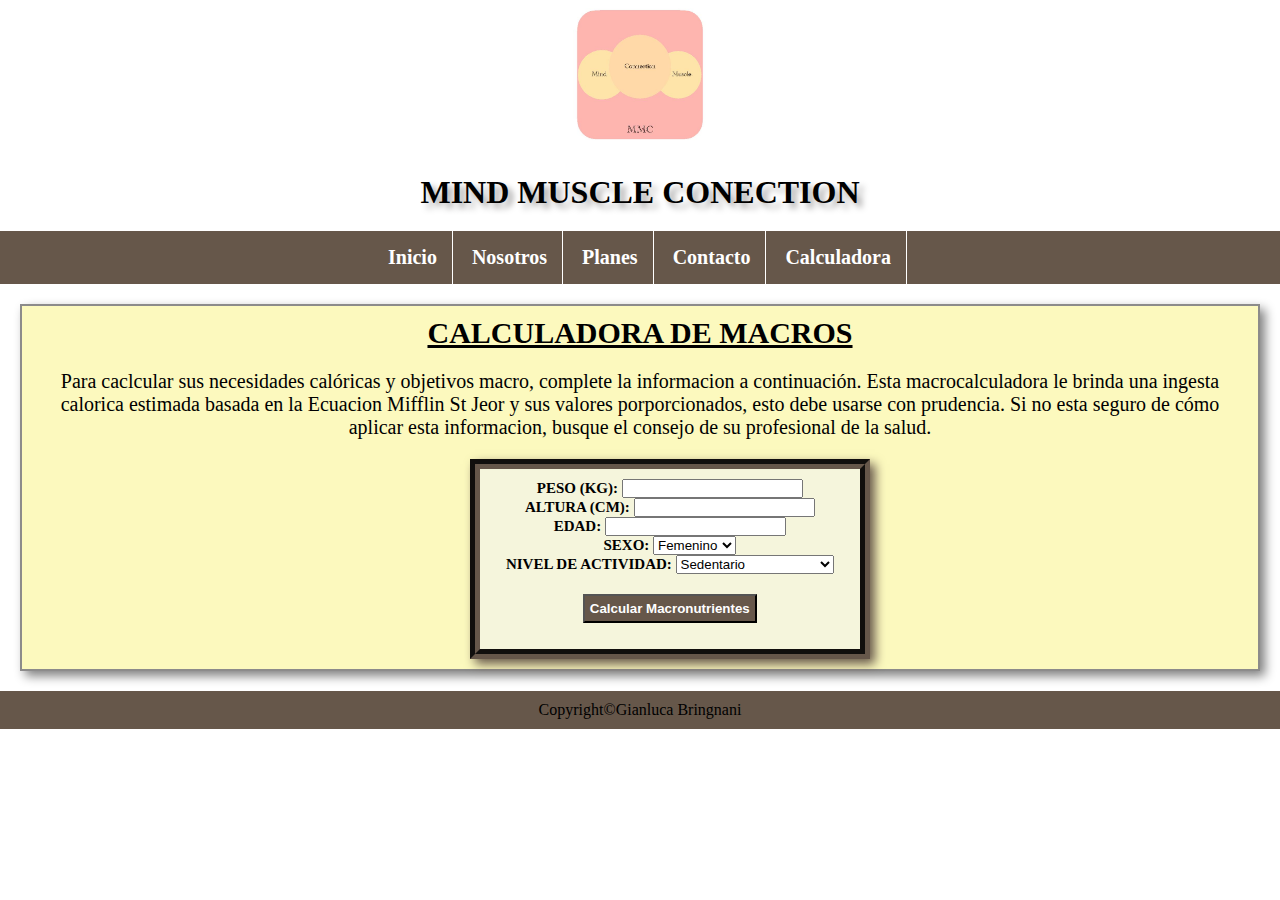
==== pages/calcmacros.html @ 84126edc "mi primera version" ====
<!DOCTYPE html>
<html lang="en">

<head>
    <meta charset="UTF-8">
    <meta http-equiv="X-UA-Compatible" content="IE=edge">
    <meta name="viewport" content="width=device-width, initial-scale=1.0">
    <title>Mind Muscle Conection</title>
    <link rel="stylesheet" href="../css/estilos.css">
</head>

<body>
    <header>
        <div><img src="../img/logo.jpg" alt="logo" class="logo"></div>
        <h1>Mind Muscle Conection</h1>
        <nav class="menu">
            <ul>
                <li><a href="../index.html">Inicio</a> </li>
                <li><a href="nosotros.html">Nosotros</a> </li>
                <li><a href="planes.html">Planes</a> </li>
                <li><a href="contacto.html">Contacto</a> </li>
                <li><a href="calcmacros.html">Calculadora</a></li>
            </ul>
        </nav>
    </header>
    <main>
        <h2 class="texto-calc">Calculadora de Macros</h2>
        <div class="texto">
            <p>Para caclcular sus necesidades calóricas y objetivos macro, complete la informacion a continuación. Esta
                macrocalculadora le brinda una ingesta calorica estimada basada en la Ecuacion Mifflin St Jeor y sus
                valores porporcionados, esto debe usarse con prudencia. Si no esta seguro de cómo aplicar esta
                informacion, busque el consejo de su profesional de la salud.</p>
        </div>
        <div class="formulario">
            <form>
                <label for="weight">Peso (kg):</label>
                <input type="number" id="weight" name="weight">
                <br>
                <label for="height">Altura (cm):</label>
                <input type="number" id="height" name="height">
                <br>
                <label for="age">Edad:</label>
                <input type="number" id="age" name="age">
                <br>
                <label for="sex">Sexo:</label>
                <select id="sex" name="sex">
                    <option value="female">Femenino</option>
                    <option value="male">Masculino</option>
                </select>
                <br>
                <label for="activity_level">Nivel de actividad:</label>
                <select id="activity_level" name="activity_level">
                    <option value="1.2">Sedentario</option>
                    <option value="1.375">Ligeramente activo</option>
                    <option value="1.55">Moderadamente activo</option>
                    <option value="1.725">Altamente activo</option>
                    <option value="1.9">Muy altamente activo</option>
                </select>
                <br>
                <button type="button">Calcular Macronutrientes</button>
            </form>
        </div>
    </main>
    <footer class="footer">
        <p>Copyright&copy;Gianluca Bringnani</p>
    </footer>
</body>

</html>
---- css/estilos.css ----
/*GENERAL*/
*{
    margin: 0;
    padding: 0;
    box-sizing: border-box;
}

body{
    background: white;
    font-family: 'Amatic SC', cursive; 
}

header{
    width: 100%;
    text-align: center;
}

.logo{
    width: 150px;
    height: 150px;
}

.text-center{
    text-align: center;
}

.menu{
    background-color: #66574a;
}

.menu ul li {
    display: inline-block;
    font-size: 20px;
    font-weight: bold;
    border-right: 1px solid white;
}

.menu ul li a{
    display: block;
    padding: 15px;
    text-decoration: none;
    color: white;
}

.menu ul li:hover{
  background: white;
  cursor: pointer; 
}

.menu ul li:hover a{
    color: black;
    font-weight: bold;
    text-decoration: underline;
}

h1{
    text-transform: uppercase;
    margin: 20px;
    text-shadow: 5px 5px 6px rgb(169, 168, 168);
}

main{
    background: #FCF9BE;
    border: 2px solid rgb(140, 139, 139);
    box-shadow: 5px 5px 10px gray;
    margin: 20px;
    padding: 10px;
    font-size: 20px;
    text-align: justify;
}

/*HOME*/
.imguno{
    width: 500px;
    height: 350px;
    border: 10px groove  #66574a;
    box-shadow: 10px 10px 10px  #66574a;
    margin-left: 5px;
}

.flex{
    display: flex;
    flex-direction: row;
}

.-flex{
    display: flex;
    flex-direction: row-reverse;
}

.texto-uno{
    padding: 60px;
    text-align: justify;
    font-size: 20px;
}

.titulo-uno{
    margin: 20px;
    font-size: 30px;
    text-decoration: underline;
}

/*NOSOTROS*/
.title{
    font-size: 25px;
    margin: 10px;
    text-decoration: underline;
}


/*PLANES*/
.flexbox{
    display: flex;
    flex-wrap: wrap;
} 

.planes{
    text-decoration: dotted;
    border: 1px double black;
    border-radius: 5px;
    font-size: 17px;
    width: 30%;
    margin: 10px;
    height: 260px;
    flex-grow: 1;
    text-transform: uppercase;
    background: white;
}

.planes p{
    margin: 18px;
}

.precio{
    font-size: 30px;
    color: black;
}

.btn-precio{
    background: #66574a;
    display: block;
    padding: 10px;
    color: #fff;
    text-decoration: none;
    border-radius: 3px;
}

.btn-precio:hover{
    background: #4c4036;
}

/*CONTACTO*/
div i{
    font-size: 70px;
}

.contacto{
    margin: 15px;
    padding: 15px;
}

.contacto a{
    text-decoration: none;
    color: black;
}

/*CALCULADORA*/
.texto-calc{
    text-align: center;
    text-decoration: underline;
    text-transform: uppercase;
    margin-bottom: 20px;
}

.texto p{
    text-align: center;
    margin-bottom: 20px;
}

.formulario{
    background: beige;
    width: 400px;
    height: 200px;
    margin-left: 36%;
    border: 10px groove  #66574a;
    box-shadow: 5px 5px 10px  #66574a;
}

form{
    text-align: center;
    margin-top: 10px ;
    text-transform: uppercase;
    font-weight: bold;
    font-size: 15px;
}

form button{
    margin-top: 20px;
    background: #66574a;
    color: white;
    padding: 5px;
    font-weight: bold;
}

form button:hover{
    background: #50443a;
    color: white;
    padding: 5px;
    font-weight: bold;
    text-align: center;
}

.footer{
    text-align: center;
    background: #66574a;
    padding: 10px;
    bottom: 0px;
}

@media(max-width:1200px){
    .imguno{
        width: 500px;
        height: 350px;
        border: 10px groove  #66574a;
        box-shadow: 10px 10px 10px  #66574a;
        margin-left: 5px;
        margin-top: 150px;
    }

    .planes{
    text-decoration: dotted;
    border: 1px double black;
    border-radius: 5px;
    font-size: 14px;
    width: 30%;
    margin: 10px;
    height: 260px;
    flex-grow: 1;
    text-transform: uppercase;
    background: white;    
    }
}

@media(max-width:992px){
    h1{
        text-transform: uppercase;
        margin: 10px;
        text-shadow: 5px 5px 6px rgb(169, 168, 168);
    }

    .imguno{
        width: 250px;
        height: 150px;
        border: 10px groove  #66574a;
        box-shadow: 10px 10px 10px  #66574a;
        margin: 0px;
        margin-left: 320px;
        padding: 0px;
    }

    .titulo-uno{
        font-size: 15px;
        text-decoration: underline;
    }

    .title{
        font-size: 15px;
        text-decoration: underline;
    }

    .texto-uno{
        text-align: center;
        font-size: 20px;
        margin: 0px;
        padding: 0px;
    }

    .menu ul li {
        display: inline-block;
        font-size: 15px;
        font-weight: bold;
        border-right: 1px solid white;
    }

    .flex, 
    .-flex{
        display: inline;
    }

    .planes{
        text-decoration: dotted;
        border: 1px double black;
        border-radius: 5px;
        font-size: 10px;
        width: 30%;
        margin: 10px;
        height: 210px;
        text-transform: uppercase;
        background: white;   
    }
}

@media(max-width:768px){
    h1{
        text-transform: uppercase;
        margin: 10px;
        text-shadow: 5px 5px 6px rgb(169, 168, 168);
    }

    .imguno{
        width: 250px;
        height: 150px;
        border: 10px groove  #66574a;
        box-shadow: 10px 10px 10px  #66574a;
        margin: 0px;
        margin-left: 180px;
        padding: 0px;
    }

    .titulo-uno{
        font-size: 15px;
        text-decoration: underline;
    }

    .title{
        font-size: 15px;
        text-decoration: underline;
    }

    .texto-uno{
        text-align: center;
        font-size: 15px;
        margin: 0px;
        padding: 0px;
    }

    .menu ul li {
        display: inline-block;
        font-size: 15px;
        font-weight: bold;
        border-right: 1px solid white;
    }

    .flex, 
    .-flex{
        display: inline;
    }

    .planes{
        text-decoration: dotted;
        border: 1px double black;
        border-radius: 5px;
        font-size: 8px;
        width: 30%;
        margin: 10px;
        height: 195px;
        text-transform: uppercase;
        background: white;   
    }
}

@media(max-width:664px){
    h1{
        text-transform: uppercase;
        margin: 10px;
        text-shadow: 5px 5px 6px rgb(169, 168, 168);
    }

    .imguno{
        width: 250px;
        height: 150px;
        border: 10px groove  #66574a;
        box-shadow: 10px 10px 10px  #66574a;
        margin-left: 150px;
        padding: 0px;
    }

    .titulo-uno{
        font-size: 15px;
        text-decoration: underline;
    }

    .title{
        font-size: 15px;
        text-decoration: underline;
    }

    .texto-uno{
        text-align: center;
        font-size: 15px;
        margin: 0px;
        padding: 0px;
    }

    .menu ul li {
        display: inline-block;
        font-size: 15px;
        font-weight: bold;
        border-right: 1px solid white;
    }

    .flex, 
    .-flex{
        display: inline;
    }

    .planes{
        text-decoration: dotted;
        border: 1px double black;
        border-radius: 5px;
        font-size: 8px;
        width: 40%;
        margin: 10px;
        height: 195px;
        text-transform: uppercase;
        background: white;  
    }
 }

@media(max-width:576px){
    h1{
        text-transform: uppercase;
        margin: 10px;
        text-shadow: 5px 5px 6px rgb(169, 168, 168);
    }

    .imguno{
        width: 250px;
        height: 150px;
        border: 10px groove  #66574a;
        box-shadow: 10px 10px 10px  #66574a;
        margin: 0px;
        margin-left: 100px;
        padding: 0px;
    }

    .titulo-uno{
        font-size: 15px;
        text-decoration: underline;
    }

    .title{
        font-size: 15px;
        text-decoration: underline;
    }

    .texto-uno{
        text-align: center;
        font-size: 15px;
        margin: 0px;
        padding: 0px;
    }

    .menu ul li {
        display: inline-block;
        font-size: 15px;
        font-weight: bold;
        border-right: 1px solid white;
    }

    .flex, 
    .-flex{
        display: inline;
    }
    
    .planes{
        text-decoration: dotted;
        border: 1px double black;
        border-radius: 5px;
        font-size: 17px;
        width: 100%;
        margin: 10px;
        height: 260px;
        text-transform: uppercase;
        background: white;
    }
 }
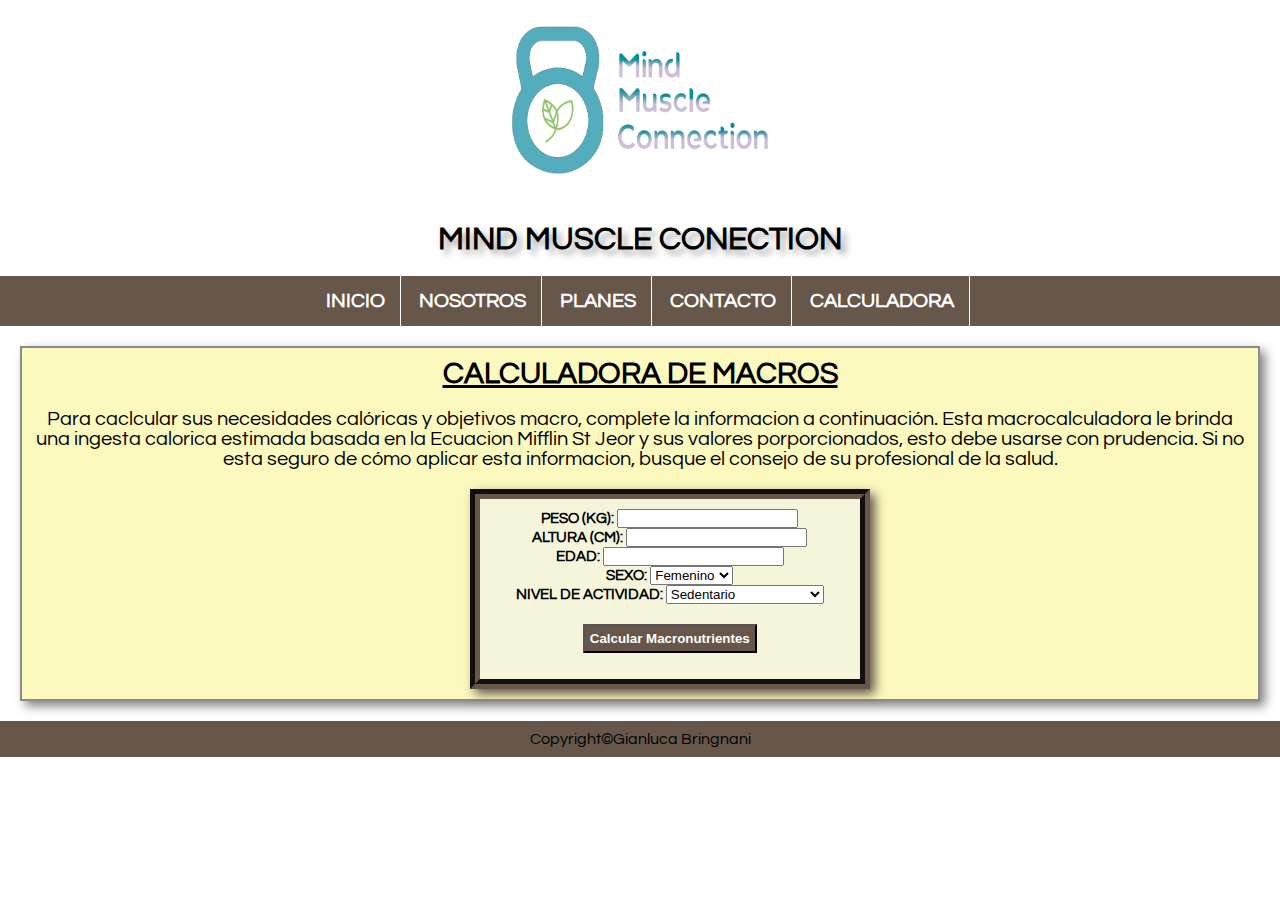
==== commit 05c3793d: "logo nuevo" ====
--- a/pages/calcmacros.html
+++ b/pages/calcmacros.html
@@ -6,12 +6,13 @@
     <meta http-equiv="X-UA-Compatible" content="IE=edge">
     <meta name="viewport" content="width=device-width, initial-scale=1.0">
     <title>Mind Muscle Conection</title>
+    <link href="https://fonts.googleapis.com/css2?family=Questrial&display=swap" rel="stylesheet">
     <link rel="stylesheet" href="../css/estilos.css">
 </head>
 
 <body>
     <header>
-        <div><img src="../img/logo.jpg" alt="logo" class="logo"></div>
+        <div><img src="../img/logo.png" alt="logo" class="logo"></div>
         <h1>Mind Muscle Conection</h1>
         <nav class="menu">
             <ul>
--- a/css/estilos.css
+++ b/css/estilos.css
@@ -1,3 +1,4 @@
+
 /*GENERAL*/
 *{
     margin: 0;
@@ -7,7 +8,7 @@
 
 body{
     background: white;
-    font-family: 'Amatic SC', cursive; 
+    font-family: 'Questrial', sans-serif;
 }
 
 header{
@@ -16,8 +17,8 @@
 }
 
 .logo{
-    width: 150px;
-    height: 150px;
+    width: 270px;
+    height: 200px;
 }
 
 .text-center{
@@ -32,6 +33,7 @@
     display: inline-block;
     font-size: 20px;
     font-weight: bold;
+    text-transform: uppercase;
     border-right: 1px solid white;
 }
 
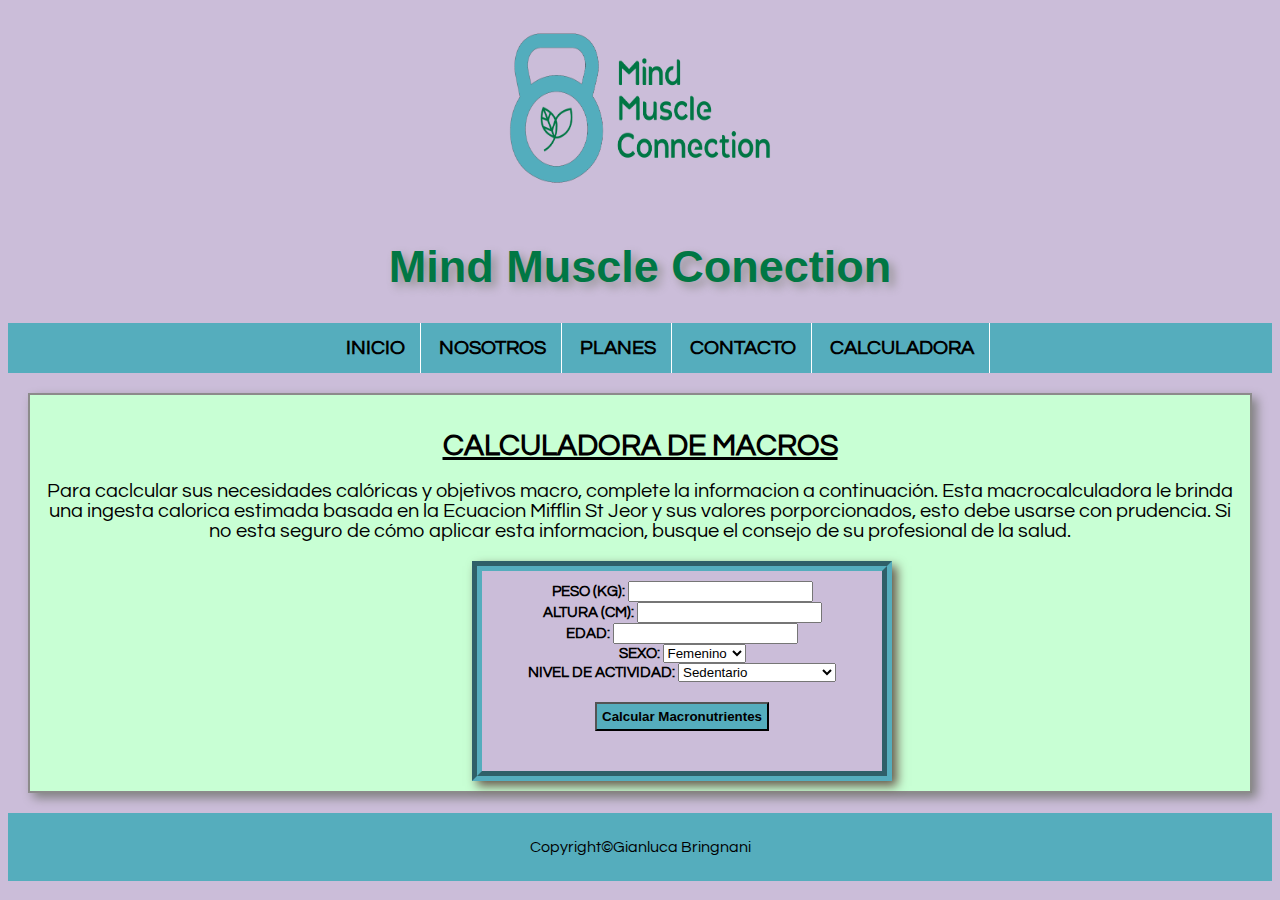
==== commit 6c0684c9: "camnio de logo y colores" ====
--- a/pages/calcmacros.html
+++ b/pages/calcmacros.html
@@ -12,7 +12,7 @@
 
 <body>
     <header>
-        <div><img src="../img/logo.png" alt="logo" class="logo"></div>
+        <div><img src="../img/logo_03.png" alt="logo" class="logo"></div>
         <h1>Mind Muscle Conection</h1>
         <nav class="menu">
             <ul>
--- a/css/estilos.css
+++ b/css/estilos.css
@@ -1,4 +1,4 @@
-
+c
 /*GENERAL*/
 *{
     margin: 0;
@@ -7,7 +7,7 @@
 }
 
 body{
-    background: white;
+    background: #cbbdd9;
     font-family: 'Questrial', sans-serif;
 }
 
@@ -26,7 +26,7 @@
 }
 
 .menu{
-    background-color: #66574a;
+    background-color: #55adbd;
 }
 
 .menu ul li {
@@ -41,11 +41,11 @@
     display: block;
     padding: 15px;
     text-decoration: none;
-    color: white;
+    color: black;
 }
 
 .menu ul li:hover{
-  background: white;
+  background: #cbbdd9;
   cursor: pointer; 
 }
 
@@ -56,13 +56,15 @@
 }
 
 h1{
-    text-transform: uppercase;
-    margin: 20px;
-    text-shadow: 5px 5px 6px rgb(169, 168, 168);
+    color: #007744;
+    font-family: 'Advent Pro', sans-serif;
+    font-size: 45px;
+    /*margin: 20px;*/
+    text-shadow: 5px 5px 10px rgb(145, 143, 143);
 }
 
 main{
-    background: #FCF9BE;
+    background: #C8FFD4;
     border: 2px solid rgb(140, 139, 139);
     box-shadow: 5px 5px 10px gray;
     margin: 20px;
@@ -126,7 +128,7 @@
     height: 260px;
     flex-grow: 1;
     text-transform: uppercase;
-    background: white;
+    background: #cbbdd9;
 }
 
 .planes p{
@@ -139,7 +141,7 @@
 }
 
 .btn-precio{
-    background: #66574a;
+    background: #55adbd;
     display: block;
     padding: 10px;
     color: #fff;
@@ -180,11 +182,11 @@
 }
 
 .formulario{
-    background: beige;
+    background: #cbbdd9;
     width: 400px;
     height: 200px;
     margin-left: 36%;
-    border: 10px groove  #66574a;
+    border: 10px groove  #55adbd;
     box-shadow: 5px 5px 10px  #66574a;
 }
 
@@ -198,15 +200,15 @@
 
 form button{
     margin-top: 20px;
-    background: #66574a;
-    color: white;
+    background: #55adbd;
+    color: black;
     padding: 5px;
     font-weight: bold;
 }
 
 form button:hover{
-    background: #50443a;
-    color: white;
+    background: #C8FFD4;
+    color: black;
     padding: 5px;
     font-weight: bold;
     text-align: center;
@@ -214,7 +216,7 @@
 
 .footer{
     text-align: center;
-    background: #66574a;
+    background: #55adbd;
     padding: 10px;
     bottom: 0px;
 }
